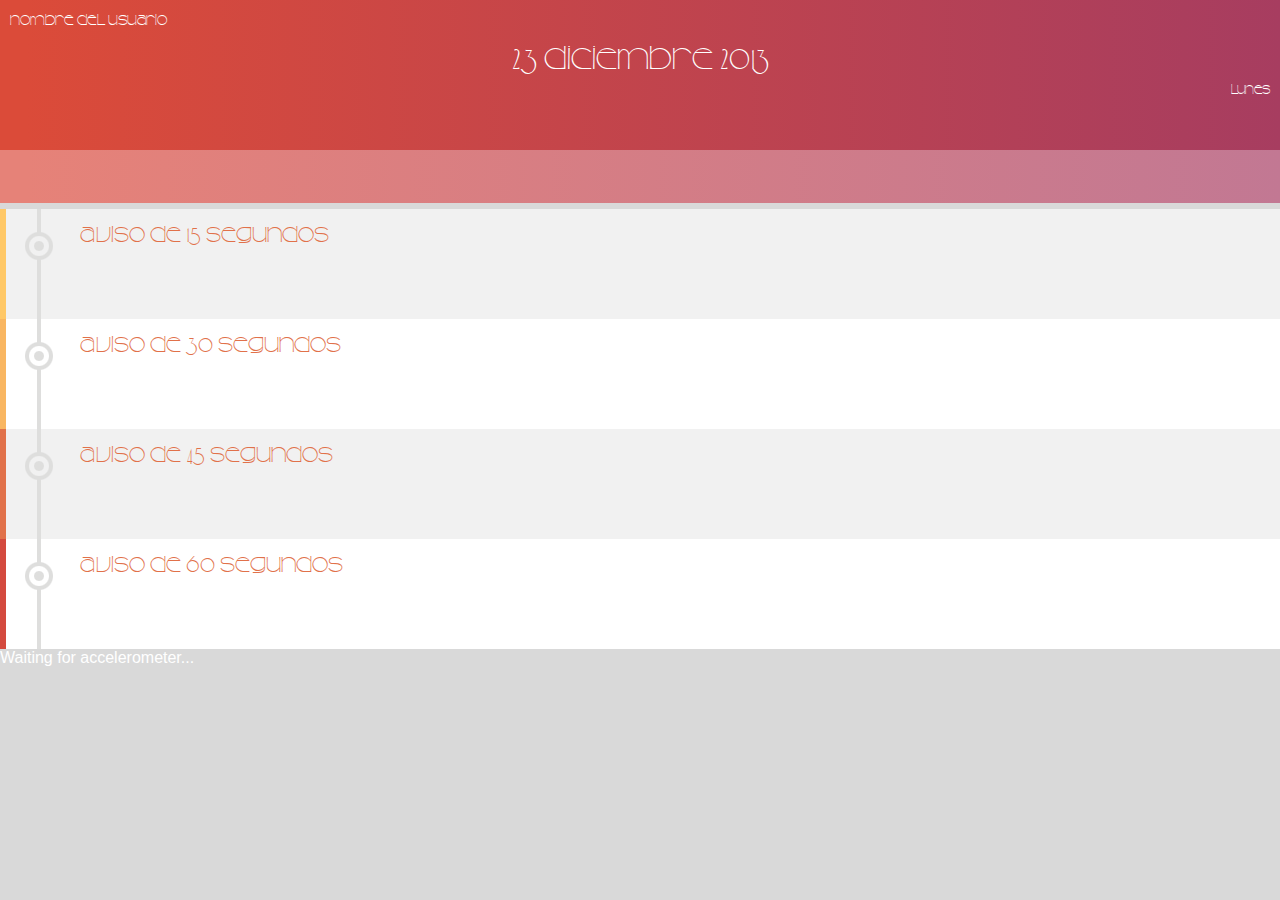
==== index.html @ ec5066e8 "subiendo" ====
<!DOCTYPE html>
<html>
<head>
<title>Acceleration Example</title>

<link rel="stylesheet" type="text/css" href="style.css">
 
<script type="text/javascript" charset="utf-8" src="cordova.js"></script>
<script type="text/javascript" charset="utf-8">

        function playAudio(src) {
            if (my_media == null) {
                // Create Media object from src
                my_media = new Media(src, onSuccessMedia, onErrorMedia);
            } // else play current audio
            // Play audio
            my_media.play();

        }
        function onSuccessMedia() {
            console.log("playAudio():Audio Success");
        }

        // onError Callback
        //
        function onError(errorMedia) {
            alert('code: '    + error.code    + '\n' +
                  'message: ' + error.message + '\n');
        }



function activarAlarma(){

//var element = document.getElementById('divAudio');
//element.innerHTML = '<audio id="audio_player" controls="controls" autobuffer="autobuffer" autoplay="autoplay"><source src="[data-uri]" /></audio>';

if (watchID) {
navigator.accelerometer.clearWatch(watchID);
watchID = null;
//Actualizamos el boton y texto
document.getElementById('barra').innerHTML = ' <a href="javascript:startWatch();"><img src="[data-uri]" id="onOff"></a><div id="estado">Sistema parado</div>';

cont=0;

}
 playAudio("http://audio.ibeat.org/content/p1rj1s/p1rj1s_-_rockGuitar.mp3");


}


// The watch id references the current `watchAcceleration`
var watchID = null;

inicial=1;
cont=0;
x=0;
y=0;
z=0;

// Wait for device API libraries to load
//
document.addEventListener("deviceready", onDeviceReady, false);

// device APIs are available
//
function onDeviceReady() {

var element = document.getElementById('accelerometer');
element.innerHTML = 'onDeviceReay ... <br />';

var divUsuario = document.getElementById('usuario');
divUsuario.innerHTML = device.uuid;



startWatch();
}

// Start watching the acceleration
//
function startWatch() {
document.getElementById('barra').innerHTML = ' <a href="javascript:stopWatch();"><img src="[data-uri]" id="onOff"></a><div id="estado">Sistema encendido<br>Monitorizando actividad</div>';

// Update acceleration every 3 seconds
var options = { frequency: 3000 };

watchID = navigator.accelerometer.watchAcceleration(onSuccess, onError, options);
var element = document.getElementById('divAudio');
element.innerHTML = '';

}

// Stop watching the acceleration
//
function stopWatch() {
if (watchID) {
navigator.accelerometer.clearWatch(watchID);
watchID = null;
//Actualizamos el boton y texto
document.getElementById('barra').innerHTML = ' <a href="javascript:startWatch();"><img src="[data-uri]" id="onOff"></a><div id="estado">Sistema parado</div>';
reiniciarProceso();

}
}

function reiniciarProceso(){
document.getElementById('accelerometer').innerHTML = 'reiniciando proceso x:'+x;
document.getElementById('ok1').style.display = "none";
document.getElementById('ok2').style.display = "none";
document.getElementById('ok3').style.display = "none";
document.getElementById('ok4').style.display = "none";

document.getElementById('iconGreen1').style.display = "none";
document.getElementById('iconGreen2').style.display = "none";
document.getElementById('iconGreen3').style.display = "none";
document.getElementById('iconGreen4').style.display = "none";

cont=0;

//alert('reiniciando');
}

// onSuccess: Get a snapshot of the current acceleration
//
function onSuccess(acceleration) {

if (inicial==1){
x=Math.floor((acceleration.x)*5);
y=Math.floor((acceleration.y)*5);
z=Math.floor((acceleration.z)*5);

  inicial=0;
}

cont=cont+1;
//alert("onsuccess"+cont);

var element = document.getElementById('accelerometer');

if (cont==0){
//      alert("x :"+Math.floor((acceleration.x)*100));
x=Math.floor((acceleration.x)*5);
y=Math.floor((acceleration.y)*5);
z=Math.floor((acceleration.z)*5);
}
else{
// alert("math.floor"+Math.floor((acceleration.x)*100));
       if (x!=(Math.floor((acceleration.x)*5)) || y!=(Math.floor((acceleration.y)*5)) || z!=(Math.floor((acceleration.z)*5)) ){
      cont=0;
      
 //     alert("reiniciando proceso cont="+cont);      
      reiniciarProceso();
      }
      else{
        if (cont==1) {
            document.getElementById('iconGreen1').style.display = "block";
            document.getElementById('ok1').style.display = "block";
           }
        if (cont==2) {
            document.getElementById('iconGreen2').style.display = "block";
            document.getElementById('ok2').style.display = "block";
            }
        if (cont==3) {
            document.getElementById('iconGreen3').style.display = "block";
            document.getElementById('ok3').style.display = "block";
            }
        if (cont==4) {
            document.getElementById('iconGreen4').style.display = "block";
            document.getElementById('ok4').style.display = "block";
            activarAlarma();
            }
      
      }
x=Math.floor((acceleration.x)*5);
y=Math.floor((acceleration.y)*5);
z=Math.floor((acceleration.z)*5);
}


element.innerHTML = 'Acceleration X: ' + x + '' +'Acceleration Y: ' + y + '' +'Acceleration Z: ' + z + '' + 'cont: ' + cont + '<br />';


}

// onError: Failed to get the acceleration
//
function onError() {
alert('onError!');
}

</script>
</head>
<body>
<div id='contenedor'>
<div id='cabecera'>
  <div id='usuario'>Nombre del usuario</div>
  <div id='fecha'>23 Diciembre 2013</div>
  <div id='dia'>Lunes</div>
</div>
<div id='barra'></div>

<div id='contenidos'>
<div id='fase1' class='bgGris'>
  <div class='izqBg1'>&nbsp;</div>
  <div class='izq1'><div id='iconGreen1'></div> AVISO DE 15 SEGUNDOS<span id='ok1'>FASE SUPERADA</span></div>
</div>
<div id='fase2' class='bgBlanco'>
  <div class='izqBg2'>&nbsp;</div>
  <div class='izq1'><div id='iconGreen2'></div> AVISO DE 30 SEGUNDOS<span id='ok2'>FASE SUPERADA</span></div>
</div>
<div id='fase3' class='bgGris'>
  <div class='izqBg3'>&nbsp;</div>
  <div class='izq1'><div id='iconGreen3'></div> AVISO DE 45 SEGUNDOS<span id='ok3'>FASE SUPERADA</span></div>
</div>
<div id='fase4' class='bgBlanco'>
  <div class='izqBg4'>&nbsp;</div>
  <div class='izq1'><div id='iconGreen4'></div> AVISO DE 60 SEGUNDOS<span id='ok4'>FASE SUPERADA: ENVIANDO AVISO</span></div>
</div>
</div>


<div id="accelerometer">Waiting for accelerometer...</div>

</div>
<div id="divAudio"></div>
</div>

</script>
</body>
</html>
---- style.css ----
@font-face {
    font-family: 'camelliadeeregular';
    src: url([data-uri]) format('truetype');
    font-weight: normal;
    font-style: normal;
}

body{
    background: none repeat scroll 0 0 #D9D9D9;
    color: #FFFFFF;
    font-family: 'camelliadeeregular';
    margin: 0;
    padding: 0;
} 

#contenedor{
 width:100%;
}

#cabecera{

 height:150px;

background: #db4b39; /* Old browsers */
background: -moz-linear-gradient(left,  #db4b39 2%, #a73d60 100%); /* FF3.6+ */
background: -webkit-gradient(linear, left top, right top, color-stop(2%,#db4b39), color-stop(100%,#a73d60)); /* Chrome,Safari4+ */
background: -webkit-linear-gradient(left,  #db4b39 2%,#a73d60 100%); /* Chrome10+,Safari5.1+ */
background: -o-linear-gradient(left,  #db4b39 2%,#a73d60 100%); /* Opera 11.10+ */
background: -ms-linear-gradient(left,  #db4b39 2%,#a73d60 100%); /* IE10+ */
background: linear-gradient(to right,  #db4b39 2%,#a73d60 100%); /* W3C */
filter: progid:DXImageTransform.Microsoft.gradient( startColorstr='#db4b39', endColorstr='#a73d60',GradientType=1 ); /* IE6-9 */


    background-size:100%;
}

#usuario{
  font-size:16px;
  padding:10px;
}
#fecha{
  font-size:35px;
  text-align:center;
}
#dia{
  font-size:14px;
  text-align:right;
  padding:10px;
}

#barra{
 height:53px;
background: #e68278; /* Old browsers */
background: -moz-linear-gradient(left,  #e68278 2%, #c27893 100%); /* FF3.6+ */
background: -webkit-gradient(linear, left top, right top, color-stop(2%,#e68278), color-stop(100%,#c27893)); /* Chrome,Safari4+ */
background: -webkit-linear-gradient(left,  #e68278 2%,#c27893 100%); /* Chrome10+,Safari5.1+ */
background: -o-linear-gradient(left,  #e68278 2%,#c27893 100%); /* Opera 11.10+ */
background: -ms-linear-gradient(left,  #e68278 2%,#c27893 100%); /* IE10+ */
background: linear-gradient(to right,  #e68278 2%,#c27893 100%); /* W3C */
filter: progid:DXImageTransform.Microsoft.gradient( startColorstr='#db4b39', endColorstr='#c27893',GradientType=1 ); /* IE6-9 */


    background-size:100%;
 width:100%;
}
#barra img{
 float:left;
}

#estado{
 height:53px;
 float:left;
     margin: 9px;
}

#contenidos{
 margin-top:6px;
 color:#e1714a;
}

.bgGris {
    background-color: #F1F1F1;
    float: left;
    width: 100%;
}

.bgBlanco {
    background-color: #FFF;
    float: left;
    width: 100%;
}



.izqBg1{
 width:6px;
 min-width:6px;
 background-color:#ffc867;
 float:left;
 height:110px;;
}

.izq1{
position:relative;
    background: url([data-uri]) no-repeat scroll left top;
    font-size: 25px;
    height: 100px;
    padding: 10px 0 0 80px;
}


.izqBg2{
 width:6px;
 min-width:6px;
 background-color:#f9b661;
 float:left;
 height:110px;;
}

.izqBg3{
 width:6px;
 min-width:6px;
 background-color:#e1714a;
 float:left;
 height:110px;;
}

.izqBg4{
 width:6px;
 min-width:6px;
 background-color:#d44a3e;
 float:left;
 height:110px;;
}

#iconGreen1, #iconGreen2, #iconGreen3, #iconGreen4{
position:absolute;
top:31px;
left:33px;
 background-color:#0a0;
 border-radius: 15px;
 width:12px;
 height:12px;
 display:none;
}

#ok1, #ok2, #ok3, #ok4{
 color:#0a0;
 display:none;
}



#accelerometer{
font-family:arial;
}
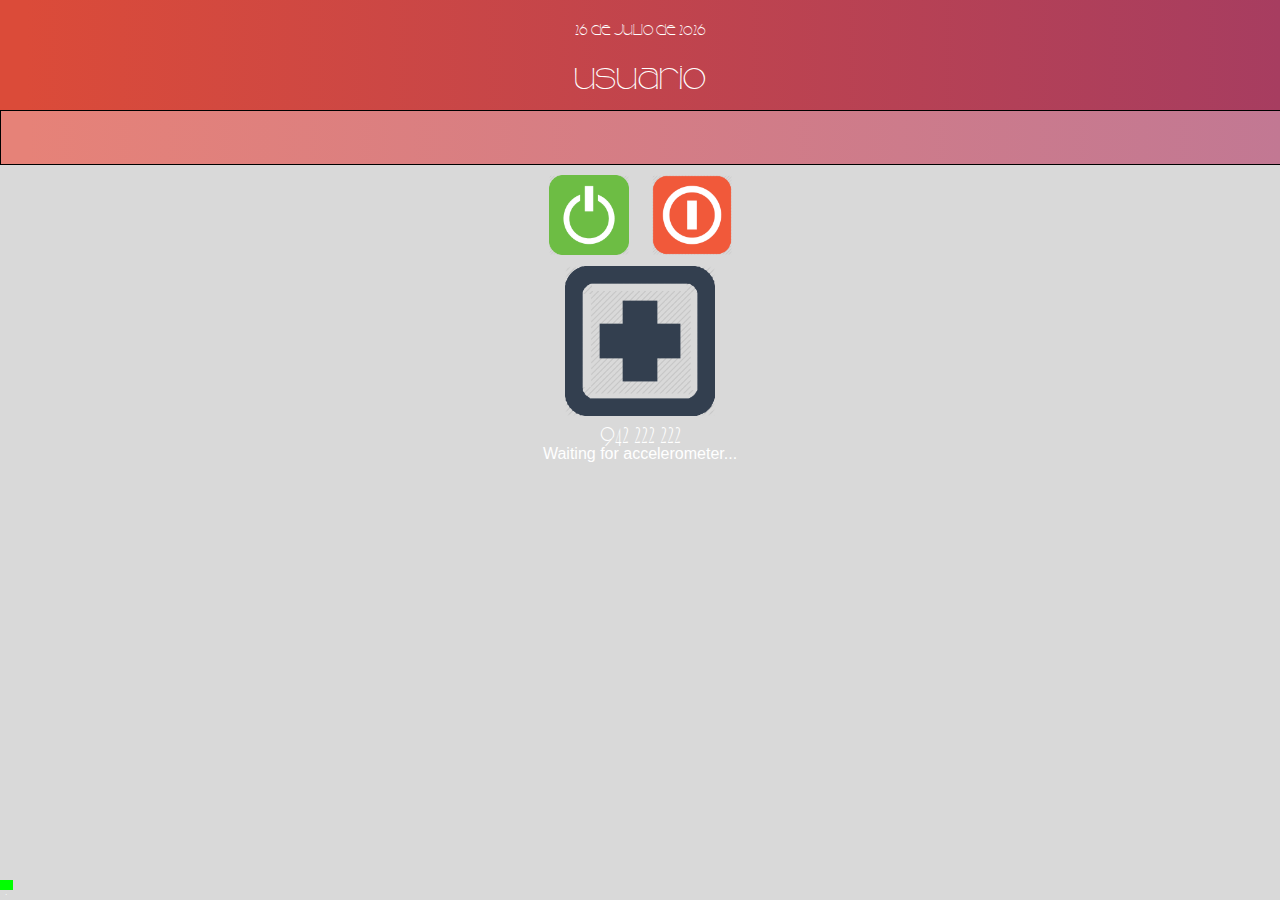
==== commit 3dd7b82d: "subido 20 enero" ====
--- a/index.html
+++ b/index.html
@@ -4,26 +4,81 @@
 <title>Acceleration Example</title>
 
 <link rel="stylesheet" type="text/css" href="style.css">
+
+<script type="text/javascript" charset="utf-8" src="cordova.js"></script>
+<script type="text/javascript" charset="utf-8" src="./js/jquery-1.10.1.min.js"></script>
+<script type="text/javascript" charset="utf-8">
+
+ var my_media = null;
+ var mediaTimer = null;
+
+
+
+function comprobarConexion(){
+
+var networkState = navigator.network.connection.type;
+$.support.cors = true;
+
+
+    if (networkState == Connection.NONE){
+                alert('No Internet');
+    }else{
+       //  alert('Internet Connection there:');
+         
+     $.ajax({
+     url:"http://escalarencantabria.com/android/WService1.php",
+     data: { device: device.uuid },
+     dataType: 'jsonp', // Notice! JSONP <-- P (lowercase)
+     success:function(json){
+         // do stuff with json (in this case an array)
+         // alert( json.nombre );    
+     if (json.nombre!="0"){
+         document.getElementById('usuario').innerHTML = json.nombre;
+     }
+     else{
+       var person=prompt("Este dispositivo no se encuentra registrado en nuestro sistema, por favor introduzca su nombre","");
+       if (person!=null){
+       document.getElementById("usuario").innerHTML=person;
+       
+               $.ajax({
+         url:"http://escalarencantabria.com/android/WServiceInsert.php",
+         data: { device: device.uuid, nombre:person},
+         dataType: 'jsonp', // Notice! JSONP <-- P (lowercase)
+         success:function(json1){
+         }
+         });
  
-<script type="text/javascript" charset="utf-8" src="cordova.js"></script>
-<script type="text/javascript" charset="utf-8">
-
-        function playAudio(src) {
-            if (my_media == null) {
+       } 
+     }
+     
+     },
+     error:function(){
+         alert("Error en JSONP");
+     },
+     });
+
+         
+         }
+}
+
+
+
+function playAudio(src) {
+ //           if (my_media == null) {
                 // Create Media object from src
                 my_media = new Media(src, onSuccessMedia, onErrorMedia);
-            } // else play current audio
+//            } // else play current audio
             // Play audio
             my_media.play();
-
         }
-        function onSuccessMedia() {
+        
+function onSuccessMedia() {
             console.log("playAudio():Audio Success");
         }
 
         // onError Callback
         //
-        function onError(errorMedia) {
+function onError(errorMedia) {
             alert('code: '    + error.code    + '\n' +
                   'message: ' + error.message + '\n');
         }
@@ -31,20 +86,17 @@
 
 
 function activarAlarma(){
-
-//var element = document.getElementById('divAudio');
-//element.innerHTML = '<audio id="audio_player" controls="controls" autobuffer="autobuffer" autoplay="autoplay"><source src="[data-uri]" /></audio>';
-
 if (watchID) {
 navigator.accelerometer.clearWatch(watchID);
 watchID = null;
 //Actualizamos el boton y texto
-document.getElementById('barra').innerHTML = ' <a href="javascript:startWatch();"><img src="[data-uri]" id="onOff"></a><div id="estado">Sistema parado</div>';
+document.getElementById('barra').innerHTML = '<div id="estado">Sistema parado</div>';
 
 cont=0;
 
 }
- playAudio("http://audio.ibeat.org/content/p1rj1s/p1rj1s_-_rockGuitar.mp3");
+// playAudio("http://audio.ibeat.org/content/p1rj1s/p1rj1s_-_rockGuitar.mp3");
+ playAudio("android_asset/www/1.mp3");
 
 
 }
@@ -70,10 +122,8 @@
 var element = document.getElementById('accelerometer');
 element.innerHTML = 'onDeviceReay ... <br />';
 
-var divUsuario = document.getElementById('usuario');
-divUsuario.innerHTML = device.uuid;
-
-
+
+comprobarConexion();
 
 startWatch();
 }
@@ -81,7 +131,7 @@
 // Start watching the acceleration
 //
 function startWatch() {
-document.getElementById('barra').innerHTML = ' <a href="javascript:stopWatch();"><img src="[data-uri]" id="onOff"></a><div id="estado">Sistema encendido<br>Monitorizando actividad</div>';
+document.getElementById('barra').innerHTML = '<div id="estado">Sistema encendido. Monitorizando actividad</div>';
 
 // Update acceleration every 3 seconds
 var options = { frequency: 3000 };
@@ -99,7 +149,7 @@
 navigator.accelerometer.clearWatch(watchID);
 watchID = null;
 //Actualizamos el boton y texto
-document.getElementById('barra').innerHTML = ' <a href="javascript:startWatch();"><img src="[data-uri]" id="onOff"></a><div id="estado">Sistema parado</div>';
+document.getElementById('barra').innerHTML = ' <a href="javascript:startWatch();"></a><div id="estado">Sistema parado</div>';
 reiniciarProceso();
 
 }
@@ -155,20 +205,24 @@
       }
       else{
         if (cont==1) {
-            document.getElementById('iconGreen1').style.display = "block";
-            document.getElementById('ok1').style.display = "block";
+            document.getElementById('progressBar').style.width = "25%";
+//            document.getElementById('iconGreen1').style.display = "block";
+//            document.getElementById('ok1').style.display = "block";
            }
         if (cont==2) {
-            document.getElementById('iconGreen2').style.display = "block";
-            document.getElementById('ok2').style.display = "block";
+            document.getElementById('progressBar').style.width = "50%";
+//            document.getElementById('iconGreen2').style.display = "block";
+//            document.getElementById('ok2').style.display = "block";
             }
         if (cont==3) {
-            document.getElementById('iconGreen3').style.display = "block";
-            document.getElementById('ok3').style.display = "block";
+            document.getElementById('progressBar').style.width = "725%";
+//            document.getElementById('iconGreen3').style.display = "block";
+//            document.getElementById('ok3').style.display = "block";
             }
         if (cont==4) {
-            document.getElementById('iconGreen4').style.display = "block";
-            document.getElementById('ok4').style.display = "block";
+            document.getElementById('progressBar').style.width = "100%";
+//            document.getElementById('iconGreen4').style.display = "block";
+//            document.getElementById('ok4').style.display = "block";
             activarAlarma();
             }
       
@@ -195,38 +249,36 @@
 <body>
 <div id='contenedor'>
 <div id='cabecera'>
-  <div id='usuario'>Nombre del usuario</div>
-  <div id='fecha'>23 Diciembre 2013</div>
-  <div id='dia'>Lunes</div>
-</div>
+  <div id='fecha'>
+  <script>
+var meses = new Array ("Enero","Febrero","Marzo","Abril","Mayo","Junio","Julio","Agosto","Septiembre","Octubre","Noviembre","Diciembre");
+var f=new Date();
+document.write(f.getDate() + " de " + meses[f.getMonth()] + " de " + f.getFullYear());
+</script>
+  </div>
+  <div id='usuario'>Usuario</div>
+</div>
+
 <div id='barra'></div>
 
-<div id='contenidos'>
-<div id='fase1' class='bgGris'>
-  <div class='izqBg1'>&nbsp;</div>
-  <div class='izq1'><div id='iconGreen1'></div> AVISO DE 15 SEGUNDOS<span id='ok1'>FASE SUPERADA</span></div>
-</div>
-<div id='fase2' class='bgBlanco'>
-  <div class='izqBg2'>&nbsp;</div>
-  <div class='izq1'><div id='iconGreen2'></div> AVISO DE 30 SEGUNDOS<span id='ok2'>FASE SUPERADA</span></div>
-</div>
-<div id='fase3' class='bgGris'>
-  <div class='izqBg3'>&nbsp;</div>
-  <div class='izq1'><div id='iconGreen3'></div> AVISO DE 45 SEGUNDOS<span id='ok3'>FASE SUPERADA</span></div>
-</div>
-<div id='fase4' class='bgBlanco'>
-  <div class='izqBg4'>&nbsp;</div>
-  <div class='izq1'><div id='iconGreen4'></div> AVISO DE 60 SEGUNDOS<span id='ok4'>FASE SUPERADA: ENVIANDO AVISO</span></div>
-</div>
-</div>
-
+
+<div id='contenedor1'>
+<a href='javascript:startWatch();'><img src='img/on.png' Id='botonOn'></a>
+<a href='javascript:stopWatch();'><img src='img/off.png' Id='botonOff'></a>
+<div>
+<a href='javascript:llanar();'><img src='img/alarm.png'  Id='botonAlarm'></a>
+<div id="telefono">942 222 222</div>
+</div>
 
 <div id="accelerometer">Waiting for accelerometer...</div>
 
-</div>
-<div id="divAudio"></div>
-</div>
-
-</script>
+<div id="progressBar">.</div>
+
+
+</div>
+
+</div>
+
+
 </body>
 </html>
--- a/style.css
+++ b/style.css
@@ -1,10 +1,13 @@
-
-
 @font-face {
     font-family: 'camelliadeeregular';
-    src: url([data-uri]) format('truetype');
+    src: url('css/camelliadee-webfont.eot');
+    src: url('css/camelliadee-webfont.eot?#iefix') format('embedded-opentype'),
+         url('css/camelliadee-webfont.woff') format('woff'),
+         url('css/camelliadee-webfont.ttf') format('truetype'),
+         url('css/camelliadee-webfont.svg#camelliadeeregular') format('svg');
     font-weight: normal;
     font-style: normal;
+
 }
 
 body{
@@ -17,11 +20,32 @@
 
 #contenedor{
  width:100%;
+	text-align:center;
+}
+
+#botonOn{
+  width:80px;
+  margin: 10px;
+}
+#botonOff{
+  width:80px;
+  margin: 10px;
+}
+#botonAlarm{
+  width:150px;
+}
+
+#progressBar{
+ width:1%;
+ background-color:#0f0;
+ position:absolute;
+ bottom:10px;
+ height:10px;
 }
 
 #cabecera{
 
- height:150px;
+ height:110px;
 
 background: #db4b39; /* Old browsers */
 background: -moz-linear-gradient(left,  #db4b39 2%, #a73d60 100%); /* FF3.6+ */
@@ -37,12 +61,13 @@
 }
 
 #usuario{
-  font-size:16px;
-  padding:10px;
-}
-#fecha{
   font-size:35px;
   text-align:center;
+  
+}
+#fecha{
+  font-size:16px;
+  padding:20px;
 }
 #dia{
   font-size:14px;
@@ -64,6 +89,7 @@
 
     background-size:100%;
  width:100%;
+ border: 1px solid #000;
 }
 #barra img{
  float:left;
@@ -72,7 +98,8 @@
 #estado{
  height:53px;
  float:left;
-     margin: 9px;
+ margin: 9px;
+ width:100%;
 }
 
 #contenidos{
@@ -104,7 +131,7 @@
 
 .izq1{
 position:relative;
-    background: url([data-uri]) no-repeat scroll left top;
+    background: url(img/estado.png) no-repeat scroll left top;
     font-size: 25px;
     height: 100px;
     padding: 10px 0 0 80px;
@@ -151,9 +178,78 @@
  display:none;
 }
 
-
+#telefono{
+//font-family:arial;
+font-weight:400;
+font-size:28px;
+}
 
 #accelerometer{
 font-family:arial;
 }
 
+
+
+
+#tiempo{
+	width:70%;
+	margin:50px auto 10px ;
+	text-align:center;
+}
+
+.spinner {
+  margin: 0 auto;
+  width: 150px;
+  height: 50px;
+  text-align: center;
+  font-size: 10px;
+}
+
+.spinner > div {
+  background-color: #333;
+  height: 100%;
+  width: 6px;
+  display: inline-block;
+
+  -webkit-animation: stretchdelay 1.2s infinite ease-in-out;
+  animation: stretchdelay 1.2s infinite ease-in-out;
+}
+
+.spinner .rect2 {
+  -webkit-animation-delay: -1.1s;
+  animation-delay: -1.1s;
+}
+
+.spinner .rect3 {
+  -webkit-animation-delay: -1.0s;
+  animation-delay: -1.0s;
+}
+
+.spinner .rect4 {
+  -webkit-animation-delay: -0.9s;
+  animation-delay: -0.9s;
+}
+
+.spinner .rect5 {
+  -webkit-animation-delay: -0.8s;
+  animation-delay: -0.8s;
+}
+
+@-webkit-keyframes stretchdelay {
+  0%, 40%, 100% { -webkit-transform: scaleY(0.4) }
+  20% { -webkit-transform: scaleY(1.0) }
+}
+
+@keyframes stretchdelay {
+  0%, 40%, 100% {
+    transform: scaleY(0.4);
+    -webkit-transform: scaleY(0.4);
+  }  20% {
+    transform: scaleY(1.0);
+    -webkit-transform: scaleY(1.0);
+  }
+}
+
+
+
+
